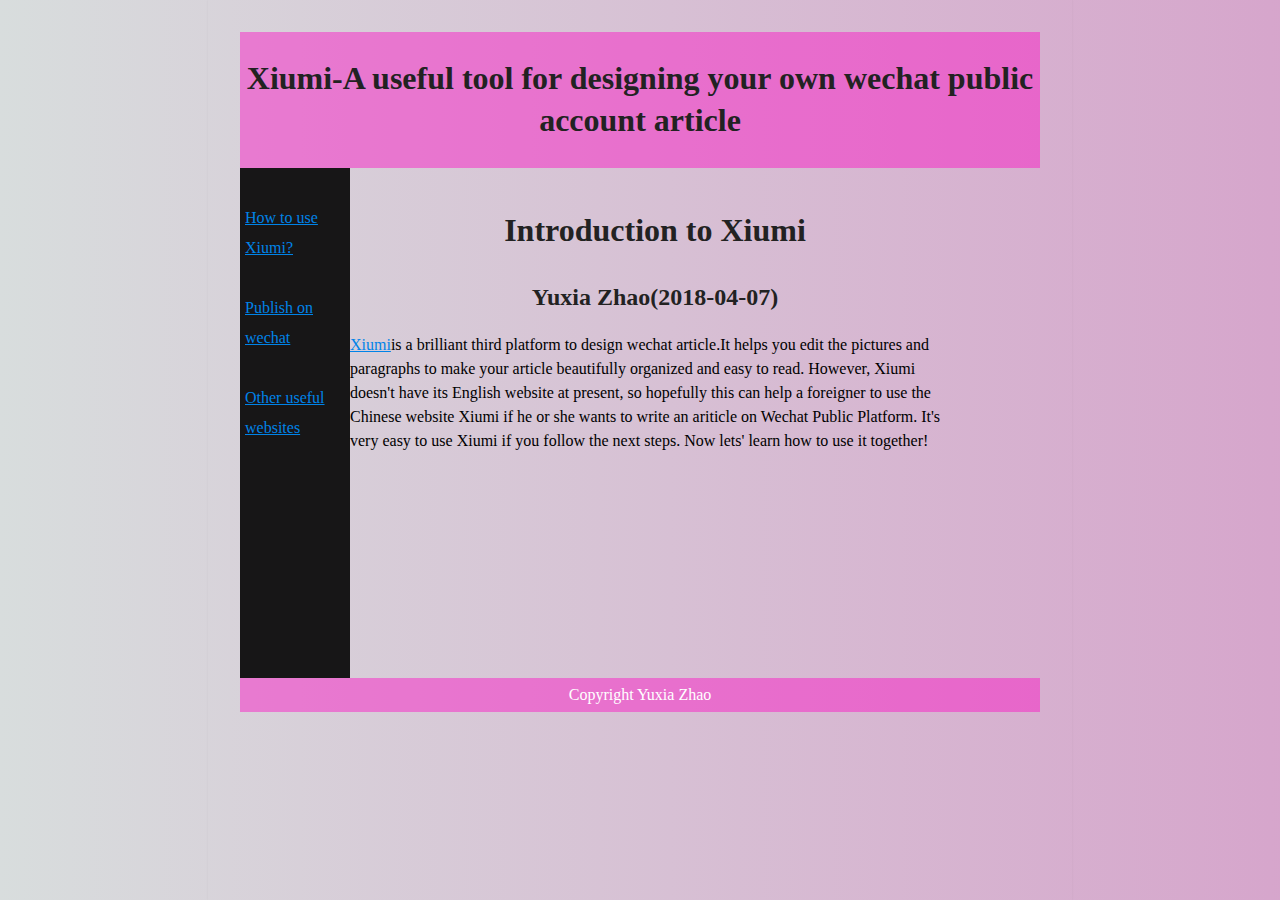
==== index.html @ 7afa3805 "Add files via upload" ====
<style>
#header {
    background-color:rgba(255, 0, 196, 0.42);
    color:white;
    text-align:center;
    padding:5px;
}
    
#nav {
    line-height:30px;
    background-color:rgba(3, 3, 3, 0.91);
    height:500px;
    width:100px;
    float:left;
    padding:5px; 
}
#section {
    width:700px;
    float:center;
    padding:20px; 
}
#footer {
    background-color:rgba(255, 0, 196, 0.42);
    color:white;
    clear:both;
    text-align:center;
    padding:5px; 
}
</style>

<body>

<div id="header">
<h1>Xiumi-A useful tool for designing your own wechat public account article</h1>
</div>

<div id="nav">
<br><a href="how2useXiumi.html">How to use Xiumi?</a><br>
<br><a href="publish.html">Publish on wechat</a><br>
	<br><a href="otherwebsites.html">Other useful websites</a><br>
</div>

<div id="section">
<head>
<link rel="stylesheet" type="text/css" href="zhao.css">
</head>
          <h1>Introduction to Xiumi</h1>
    <h2>Yuxia Zhao(2018-04-07)</h2>
    <p><a href='https://xiumi.us/#/'>Xiumi</a>is a brilliant third platform to design wechat article.It helps you edit the pictures and paragraphs to make your article beautifully organized and easy to read. However, Xiumi doesn't have its English website at present, so hopefully this can help a foreigner to use the Chinese website Xiumi if he or she wants to write an ariticle on Wechat Public Platform. It's very easy to use Xiumi if you follow the next steps. Now lets' learn how to use it together!</p>
   
</div>

<div id="footer">
Copyright Yuxia Zhao
</div>

</body>
---- zhao.css ----
html {
    background: rgba(214, 169, 169, 0.06);
    background-image: linear-gradient(270deg, rgba(199, 133, 186, 0.72) 0%, rgb(216, 221, 221) 100%);
}

body {
    background: ="rgb(224, 162, 89)";
    box-shadow: 0 0 2px rgba(0, 0, 0, 0.06);
    color:="rgb(0,0,0)";
    font-family: "Times New Roman", Helvetica, Arial, sans-serif;
    font-size: 16px;
    line-height: 1.5;
    margin: 0 auto;
    max-width: 800px;
    padding: 2em 2em 4em;
}

h1, h2, h3, h4, h5, h6 {
    color: #222;
    font-weight: 700;
    line-height: 1.3;
    text-align: center;
}

h2 {
    margin-top: 1.3em;
}

a {
    color: #0083e8;
}

b, strong {
    font-weight: 700;
}

samp {
    display: none;
}

img {
    animation: colorize 2s cubic-bezier(0, 0, .78, .36) 1;
    background: transparent;
    border: 10px solid rgba(0, 0, 0, 0.12);
    border-radius: 4px;
    display: block;
    margin: 1.3em auto;
    max-width: 95%;
}

@keyframes colorize {
    0% {
        -webkit-filter: grayscale(100%);
        filter: grayscale(100%);
    }
    100% {
        -webkit-filter: grayscale(0%);
        filter: grayscale(0%);
    }
}
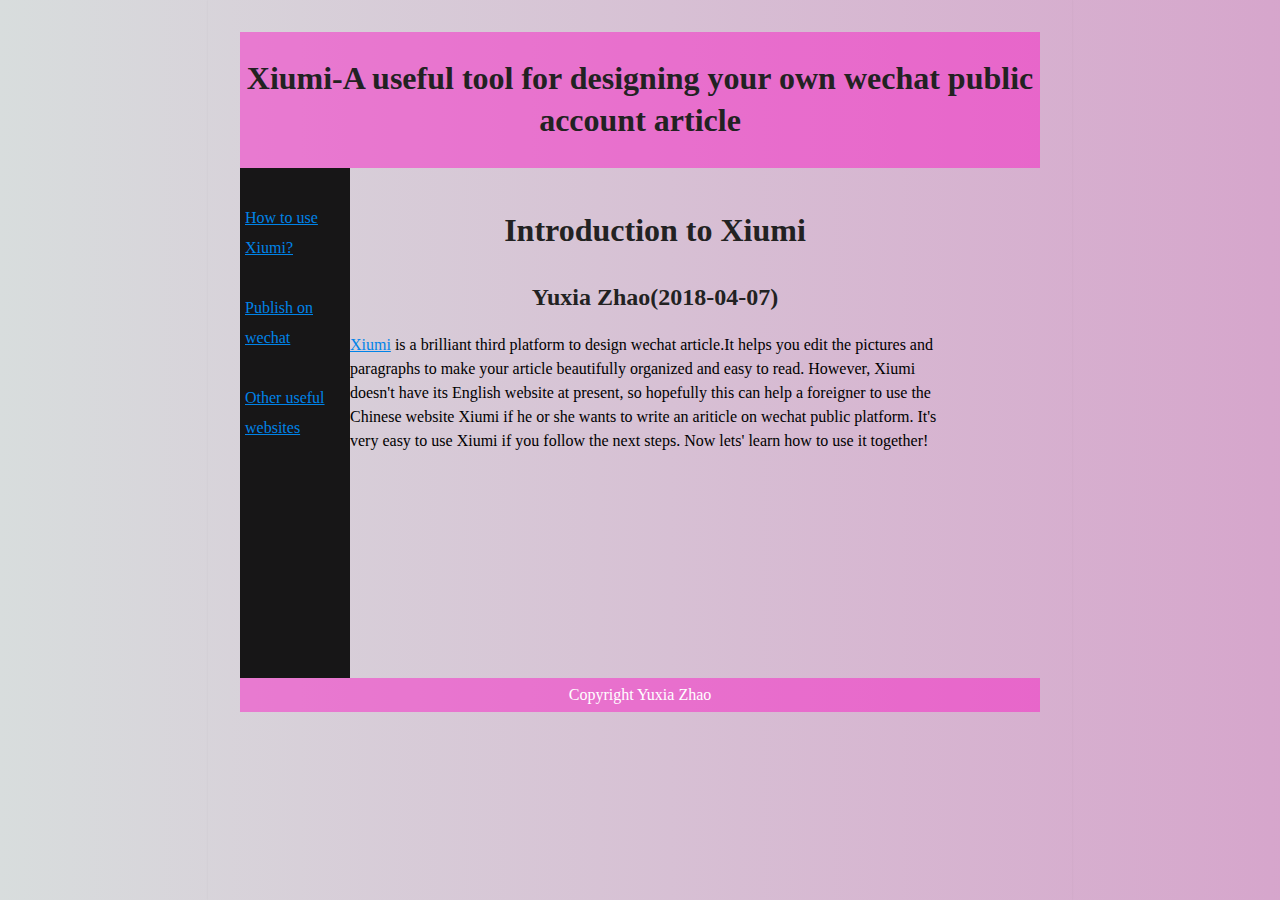
==== commit 0ec4e3c6: "Add files via upload" ====
--- a/index.html
+++ b/index.html
@@ -46,7 +46,7 @@
 </head>
           <h1>Introduction to Xiumi</h1>
     <h2>Yuxia Zhao(2018-04-07)</h2>
-    <p><a href='https://xiumi.us/#/'>Xiumi</a>is a brilliant third platform to design wechat article.It helps you edit the pictures and paragraphs to make your article beautifully organized and easy to read. However, Xiumi doesn't have its English website at present, so hopefully this can help a foreigner to use the Chinese website Xiumi if he or she wants to write an ariticle on Wechat Public Platform. It's very easy to use Xiumi if you follow the next steps. Now lets' learn how to use it together!</p>
+    <p><a href='https://xiumi.us/#/'>Xiumi</a> is a brilliant third platform to design wechat article.It helps you edit the pictures and paragraphs to make your article beautifully organized and easy to read. However, Xiumi doesn't have its English website at present, so hopefully this can help a foreigner to use the Chinese website Xiumi if he or she wants to write an ariticle on wechat public platform. It's very easy to use Xiumi if you follow the next steps. Now lets' learn how to use it together!</p>
    
 </div>
 
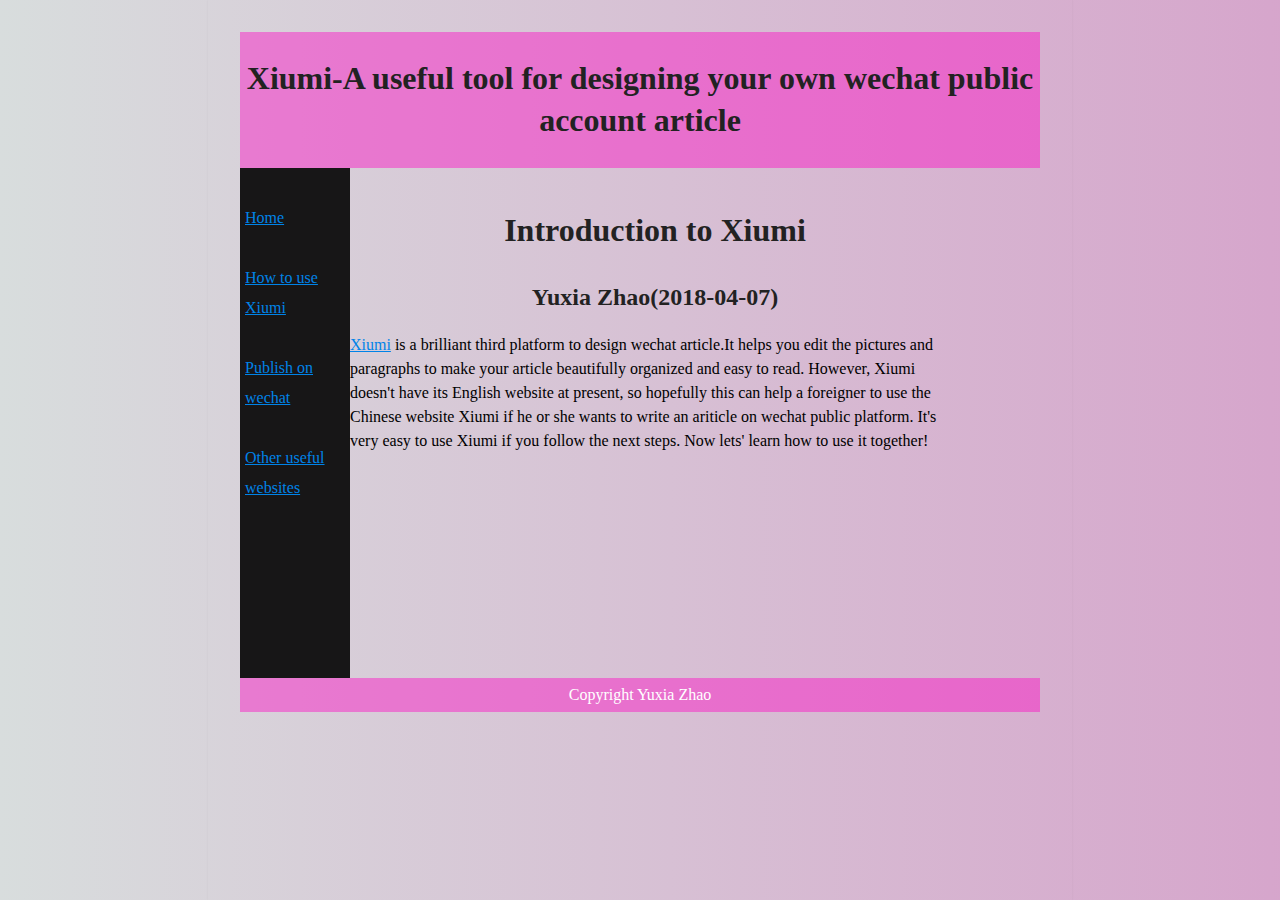
==== commit c574edea: "Add files via upload" ====
--- a/index.html
+++ b/index.html
@@ -35,7 +35,8 @@
 </div>
 
 <div id="nav">
-<br><a href="how2useXiumi.html">How to use Xiumi?</a><br>
+<br><a href="home.html">Home</a><br>
+<br><a href="how2useXiumi.html">How to use Xiumi</a><br>
 <br><a href="publish.html">Publish on wechat</a><br>
 	<br><a href="otherwebsites.html">Other useful websites</a><br>
 </div>
